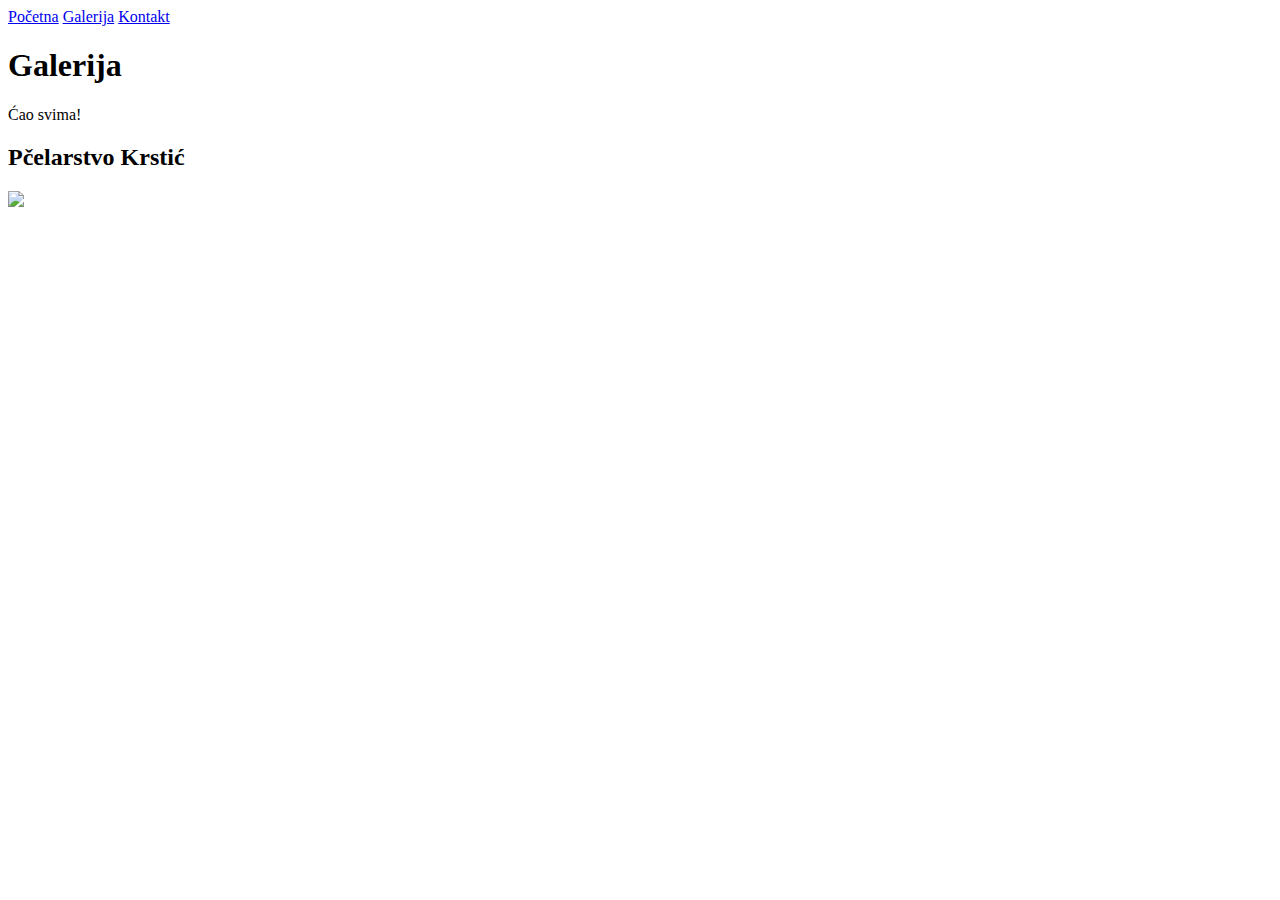
==== galerija.html @ 6b641e5b "Add files via upload" ====
<!DOCTYPE html>
<html lang="sr">
    <head>
   <title>Galerija</title>
    <meta name="author" contect="Marina Rehak">
    <meta charset="UTF-8">
    <meta name="keywords" content="HTML, CSS, JavaScript">
    <link rel="stylesheet" href="css/stilovi.css"> 
    <meta name="description" content="Free Web tutorials">
    <meta name="viewport" content="width=device-width, initial-scale=1">
    <link rel="icon" href="img/icon.png" type="image/png" sizes="16x16">
    </head>
    <body>
        
        <a class="navigacija" href="index.html">Početna</a>
        <a class="navigacija" href="galerija.html">Galerija</a>
        <a class="navigacija" href="kontakt.html">Kontakt</a>
                
        
        <h1 id="naslov">Galerija</h1>
      <p class="cao">Ćao svima!</p>
<style>
.mySlides {display:none;}
</style>
<h2 class="w3-center">Pčelarstvo Krstić</h2>

<div class="w3-content w3-section" style="max-width:500px">
  <img class="mySlides" src="img/1.jpg" style="width:100%">
  <img class="mySlides" src="img/2.jpg" style="width:100%">
  <img class="mySlides" src="img/3.jpg" style="width:100%">
  <img class="mySlides" src="img/4.jpg" style="width:100%">
  <img class="mySlides" src="img/5.jpg" style="width:100%">
  <img class="mySlides" src="img/6.jpg" style="width:100%">
  <img class="mySlides" src="img/7.jpg" style="width:100%">
  <img class="mySlides" src="img/8.jpg" style="width:100%">
  <img class="mySlides" src="img/9.jpg" style="width:100%">
  <img class="mySlides" src="img/10.jpg" style="width:100%">
  <img class="mySlides" src="img/11.jpg" style="width:100%">
  <img class="mySlides" src="img/12.jpg" style="width:100%">
  <img class="mySlides" src="img/13.jpg" style="width:100%">
  <img class="mySlides" src="img/14.jpg" style="width:100%">
  <img class="mySlides" src="img/15.jpg" style="width:100%">
  <img class="mySlides" src="img/16.jpg" style="width:100%">
  <img class="mySlides" src="img/17.jpg" style="width:100%">

</div>

<script>
var myIndex = 0;
carousel();

function carousel() {
  var i;
  var x = document.getElementsByClassName("mySlides");
  for (i = 0; i < x.length; i++) {
    x[i].style.display = "none";  
  }
  myIndex++;
  if (myIndex > x.length) {myIndex = 1}    
  x[myIndex-1].style.display = "block";  
  setTimeout(carousel, 2000); // Change image every 2 seconds
}
</script>

</body>
</html>
<style>
    body{
 background: url("img/21.jpeg");       
        }


</style>
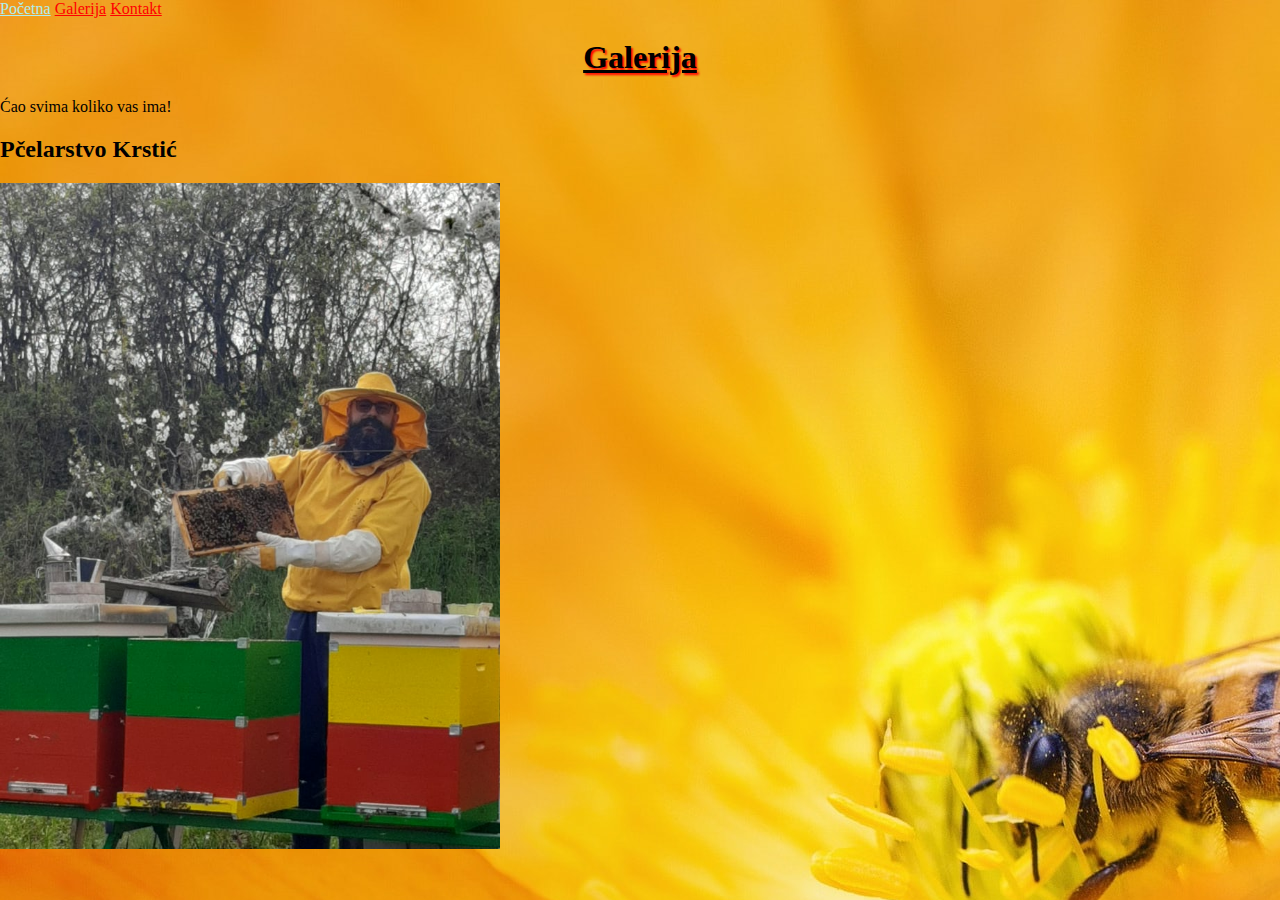
==== commit 1c93b4d7: "Update galerija.html" ====
--- a/galerija.html
+++ b/galerija.html
@@ -18,7 +18,7 @@
                 
         
         <h1 id="naslov">Galerija</h1>
-      <p class="cao">Ćao svima!</p>
+      <p class="cao">Ćao svima koliko vas ima!</p>
 <style>
 .mySlides {display:none;}
 </style>
@@ -70,4 +70,4 @@
         }
 
 
-</style>+</style>
--- a/css/stilovi.css
+++ b/css/stilovi.css
@@ -0,0 +1,164 @@
+body{
+    padding:0;
+    margin:0;
+    background-color: aqua;
+    background: url("../img/18.jpg")no-repeat fixed left bottom;
+    background-size:cover;
+}
+a:link{
+    color: red;
+}
+a:visited{
+    color: red;
+}
+a:hover{
+    color: paleturquoise;
+}
+a:active{
+    color: springgreen;
+}
+
+/*index*/
+
+.zaglavlje {
+    background: #eee;
+    opacity: 0.8;
+    background-color:darkgray;
+    border: 2px solid yellow;
+    text-align: center;
+    text-decoration: underline;
+    font-style: italic;
+    font-size: 35px;
+    margin: 140px 270px 55px ;
+    border: 1px solid;
+    padding: 5px;
+    box-shadow: 5px 10px 10px red inset;
+}
+
+
+.precicakontakti {
+    text-align: center;
+    
+}
+.autor {
+    text-align: center;
+}
+/*index kraj*/
+
+/*o nama*/
+
+#naslov{
+    text-align: center;
+    text-decoration: underline;
+    text-shadow: 2px 2px 2px red;
+}
+.tekst {
+    text-align: center;
+    word-spacing: 5px;
+    line-height: 40px;  
+
+}
+.tekst2 {
+    font-size: 1.1em;
+    text-align: justify;
+    text-indent: 30px;
+}
+#istorijat{
+    text-align: center;
+    text-shadow: 2px 2px 2px red;
+}
+ul{
+    list-style-type:disc;
+}
+td, th {
+    border: 1px solid black;
+    text-align: left;
+    padding: 8px;
+    border-radius: 10px;
+}
+tr:nth-child(even) {
+    background-color: #dddddd;
+}
+.tabela {
+    margin: 33px 64px 55px 615px;    
+} 
+.proizvodi{
+    margin-top: 10px;
+    margin-right: 20px;
+    margin-bottom: 25px;
+    margin-left: 565px; 
+    text-shadow: 2px 2px 2px red;    
+} 
+#medd{
+    text-align: center;
+    font-size: 44px;
+    margin: 140px 270px 55px ;
+    border: 1px solid;
+    padding: 5px;
+    box-shadow: 5px 10px 10px red inset;
+}
+.med {
+    margin: 23px 23px 23px 23px;
+    column-count: 3;
+    column-gap: 30px; 
+    column-rule-style: solid;
+    column-rule-width: 2px;
+    column-rule-color: red;
+}
+    
+    
+}
+    
+/*o nama kraj*/
+
+/*kontakt*/
+
+#naslov2 {
+    text-align: center;
+    text-shadow: 2px 2px 2px red;
+}
+.inf{
+    text-align: center;
+    font-size: 54px;
+    color: red;
+    border: 1px solid;
+    padding: 5px;
+    box-shadow: 5px 10px 10px red inset;
+}   
+.email{
+    font-size: 33px;
+    color: red;
+    text-align: center;
+}
+.email2{
+    font-size: 33px;
+    color: red;
+    text-align: center;  
+}
+.tel{
+    text-align: center;
+    color: red;
+    font-style: italic;
+    font-size: 44px; 
+}
+.drustvenemreze{
+    text-align: center;
+    color: red;
+    font-size: 43px; 
+    
+}
+.boks{
+    width: 300px;
+    height: 300px;
+    background: red;
+    color: white;
+    padding: 50px;
+    margin: 230px 440px 200px 370px;
+    border: 50px solid #eee;
+    text-align: center;
+    font-size: 23px;    
+}
+/*kontakti kraj*/
+
+
+/*galerija*/
